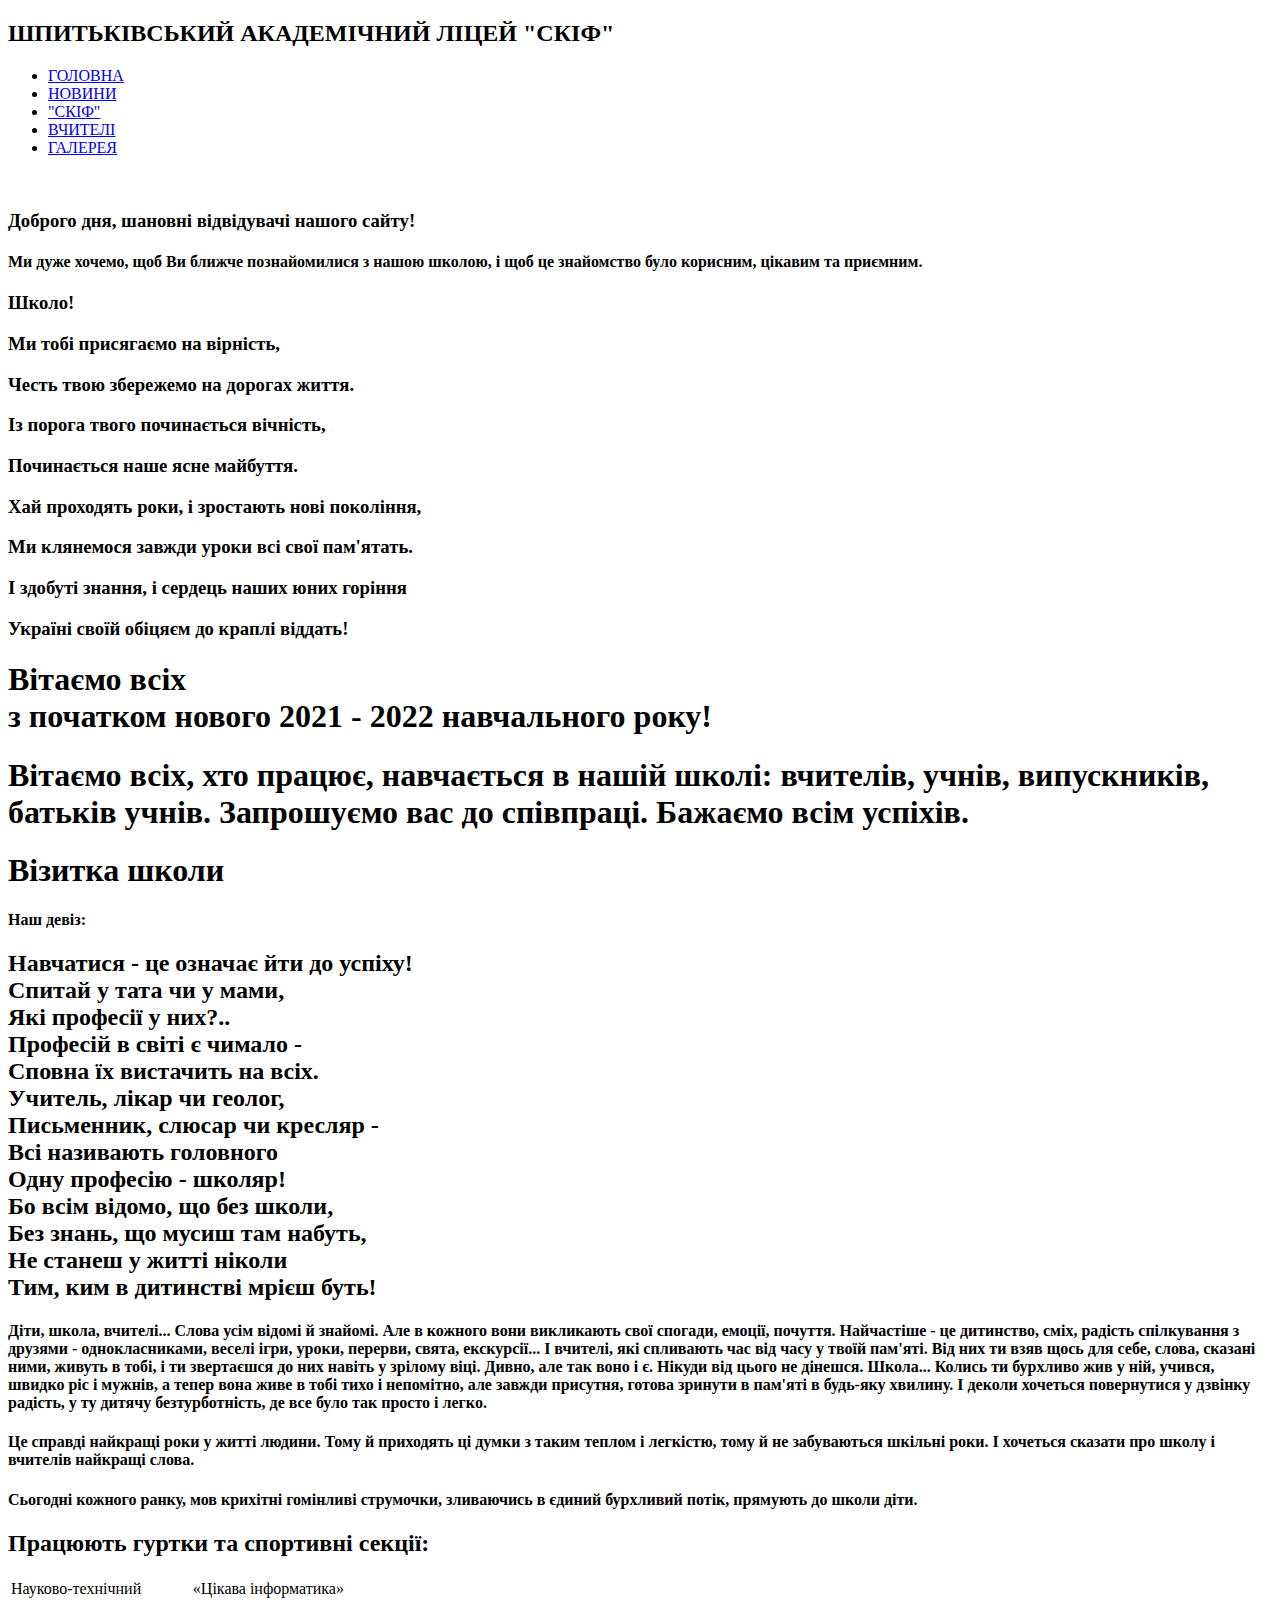
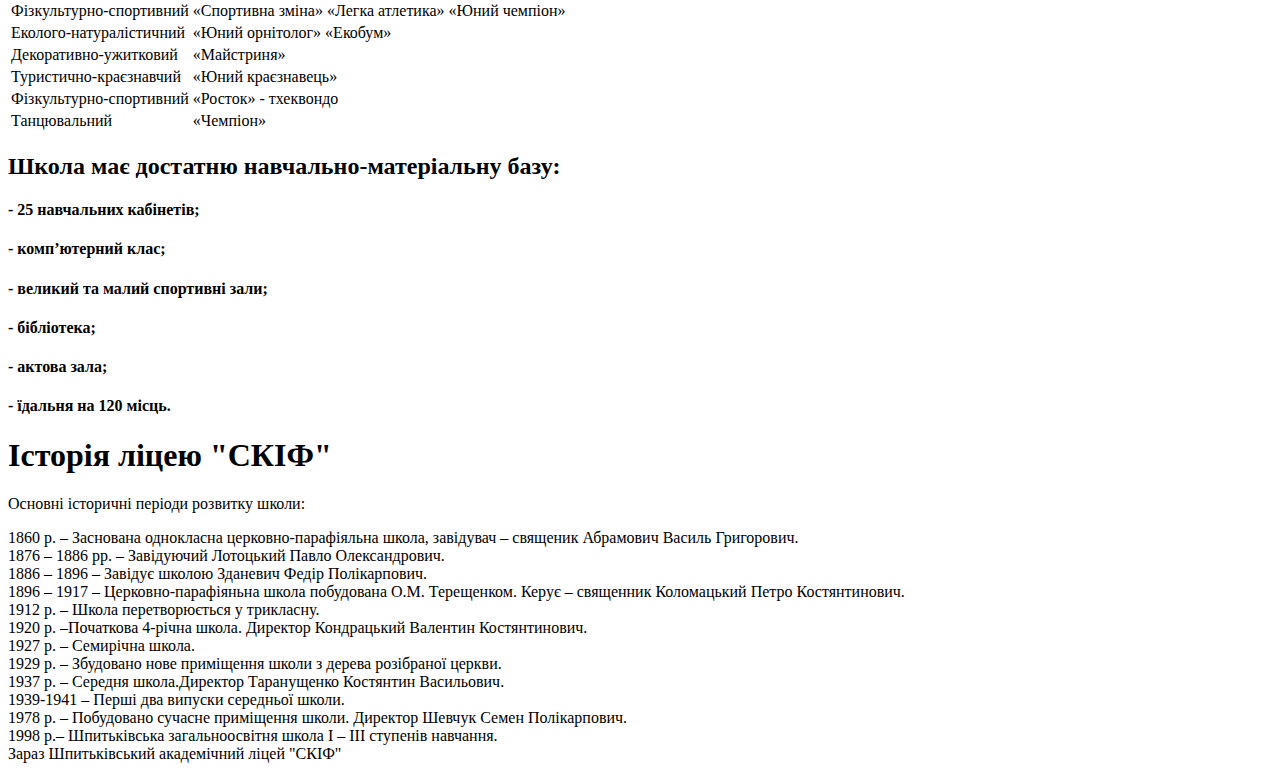
==== index.html @ c93aa31d "Add files via upload" ====
<!DOCTYPE html>
<html lang="en">
<head>
    <meta charset="UTF-8">
    <meta http-equiv="X-UA-Compatible" content="IE=edge">
    <meta name="viewport" content="width=device-width, initial-scale=1.0">
    <title>SKIF</title>

    <link rel="preconnect" href="https://fonts.googleapis.com">
    <link rel="preconnect" href="https://fonts.gstatic.com" crossorigin>
    <link href="https://fonts.googleapis.com/css2?family=Montserrat+Alternates:wght@300&family=Rubik+Marker+Hatch&display=swap" rel="stylesheet">
    <link rel="preconnect" href="https://fonts.googleapis.com">
    <link rel="preconnect" href="https://fonts.gstatic.com" crossorigin>
    <link href="https://fonts.googleapis.com/css2?family=Montserrat+Alternates:wght@300&family=PT+Mono&family=Rubik+Marker+Hatch&display=swap" rel="stylesheet">
    <link rel="icon" href="./pictures/letter-s (2).ico">
    <link rel="stylesheet" href="./css/style.css">
</head>
<body>
    
  <nav>
    <h2>ШПИТЬКІВСЬКИЙ АКАДЕМІЧНИЙ ЛІЦЕЙ "СКІФ"</h2>
    <ul>
      <li><a href="index.html">ГОЛОВНА</a></li>
      <li><a href="news.html">НОВИНИ</a></li>
      <li><a href="about.html">"СКІФ"</a></li>
      <li><a href="teachers.html">ВЧИТЕЛІ</a></li>
      <li><a href="galery.html">ГАЛЕРЕЯ</a></li>
    </ul>
  </nav>
 <img src="./pictures/school2017.jpg" alt="" class="center" >
<p>
<h3>Доброго дня, шановні відвідувачі нашого сайту!</h3><h4> Ми дуже хочемо, щоб Ви ближче познайомилися з нашою школою, і щоб це знайомство було корисним, цікавим та приємним.</h4>

<h3 class="wym_center">Школо!</h3><h3>Ми тобі присягаємо на вірність,</h3><h3>Честь твою збережемо на дорогах життя.</h3><h3>Із порога твого починається вічність,</h3><h3>Починається наше ясне майбуття.</h3>
<h3> Хай проходять роки, і зростають нові покоління,</h3>
<h3> Ми клянемося завжди уроки всі свої пам'ятать.</h3>
<h3> І здобуті знання, і сердець наших юних горіння</h3>
<h3> Україні своїй обіцяєм до краплі віддать!</h3>

<h1>Вітаємо всіх <br /> з початком нового 2021 - 2022 навчального року!</h1> 
<h1> Вітаємо всіх, хто працює, навчається в нашій школі: вчителів, учнів, випускників, батьків учнів. Запрошуємо вас до співпраці. Бажаємо всім успіхів.</h1>
<h1 >Візитка школи</h1>
<h4>Наш девіз:</h4><h2 >Навчатися - це означає йти до успіху!<br /> Спитай у тата чи у мами,<br /> Які професії у них?..<br /> Професій в світі є чимало - <br /> Сповна їх вистачить на всіх.<br /> Учитель, лікар чи геолог,<br /> Письменник, слюсар чи кресляр - <br /> Всі називають головного<br /> Одну професію - школяр!<br /> Бо всім відомо, що без школи,<br /> Без знань, що мусиш там набуть,<br /> Не станеш у житті ніколи<br /> Тим, ким в дитинстві мрієш буть!</h2>
<h4>Діти, школа, вчителі... Слова усім відомі й знайомі. Але в кожного вони викликають свої спогади, емоції, почуття. Найчастіше - це дитинство, сміх, радість спілкування з друзями - однокласниками, веселі ігри, уроки, перерви, свята, екскурсії... І вчителі, які спливають час від часу у твоїй пам'яті. Від них ти взяв щось для себе, слова, сказані ними, живуть в тобі, і ти звертаєшся до них навіть у зрілому віці. Дивно, але так воно і є. Нікуди від цього не дінешся. Школа... Колись ти бурхливо жив у ній, учився, швидко ріс і мужнів, а тепер вона живе в тобі тихо і непомітно, але завжди присутня, готова зринути в пам'яті в будь-яку хвилину. І деколи хочеться повернутися у дзвінку радість, у ту дитячу безтурботність, де все було так просто і легко.</h4><h4>Це справді найкращі роки у житті людини. Тому й приходять ці думки з таким теплом і легкістю, тому й не забуваються шкільні роки. І хочеться сказати про школу і вчителів найкращі слова.</h4><h4>Сьогодні кожного ранку, мов крихітні гомінливі струмочки, зливаючись в єдиний бурхливий потік, прямують до школи діти.</h4>
<h2>Працюють гуртки та спортивні секції:</h2> <table class="wym_table_b"><tbody><tr><td> Науково-технічний </td><td> &laquo;Цікава інформатика&raquo; </td></tr><tr><td> Фізкультурно-спортивний </td><td> &laquo;Спортивна зміна&raquo; &laquo;Легка атлетика&raquo; &laquo;Юний чемпіон&raquo; </td></tr><tr><td> Еколого-натуралістичний </td><td> &laquo;Юний орнітолог&raquo; &laquo;Екобум&raquo; </td></tr><tr><td> Декоративно-ужитковий </td><td> &laquo;Майстриня&raquo; </td></tr><tr><td> Туристично-краєзнавчий </td><td> &laquo;Юний краєзнавець&raquo; </td></tr><tr><td> Фізкультурно-спортивний </td><td> &laquo;Росток&raquo; - тхеквондо </td></tr><tr><td> Танцювальний </td><td> &laquo;Чемпіон&raquo; </td></tr></tbody></table> <h2>Школа має достатню навчально-матеріальну базу:</h2> <h4>- 25 навчальних кабінетів;</h4> <h4>- комп&rsquo;ютерний клас;</h4> <h4>- великий та малий спортивні зали;</h4> <h4>- бібліотека;</h4> <h4>- актова зала;</h4> <h4>- їдальня на 120 місць.</h4>
</p> 


<h1>Історія ліцею "СКІФ"</h1>
<p> Основні історичні періоди розвитку школи:
<li> 1860 р. – Заснована однокласна церковно-парафіяльна школа, завідувач – священик Абрамович Василь Григорович.
</li>
<li>1876 – 1886 рр. – Завідуючий Лотоцький Павло Олександрович.
</li>
<li> 1886 – 1896 – Завідує школою Зданевич Федір Полікарпович.
</li>
<li>1896 – 1917 – Церковно-парафіяньна школа побудована О.М. Терещенком. Керує – священник Коломацький Петро Костянтинович.
</li>
<li> 1912 р. – Школа перетворюється у трикласну.
</li>
<li>1920 р. –Початкова 4-річна школа. Директор Кондрацький Валентин Костянтинович.
</li>
<li>1927 р. – Семирічна школа.
</li>
<li>1929 р. – Збудовано нове приміщення школи з дерева розібраної церкви.
</li>
<li>1937 р. – Середня школа.Директор Таранущенко Костянтин Васильович.
</li>
<li>1939-1941 – Перші два випуски середньої школи.
</li>
<li>1978 р. – Побудовано сучасне приміщення школи. Директор Шевчук Семен Полікарпович.
</li>
<li>1998 р.– Шпитьківська загальноосвітня школа І – ІІІ ступенів навчання.
</li>
<li> Зараз Шпитьківський академічний ліцей "СКІФ"
</li>
</p>

</body>
</html>
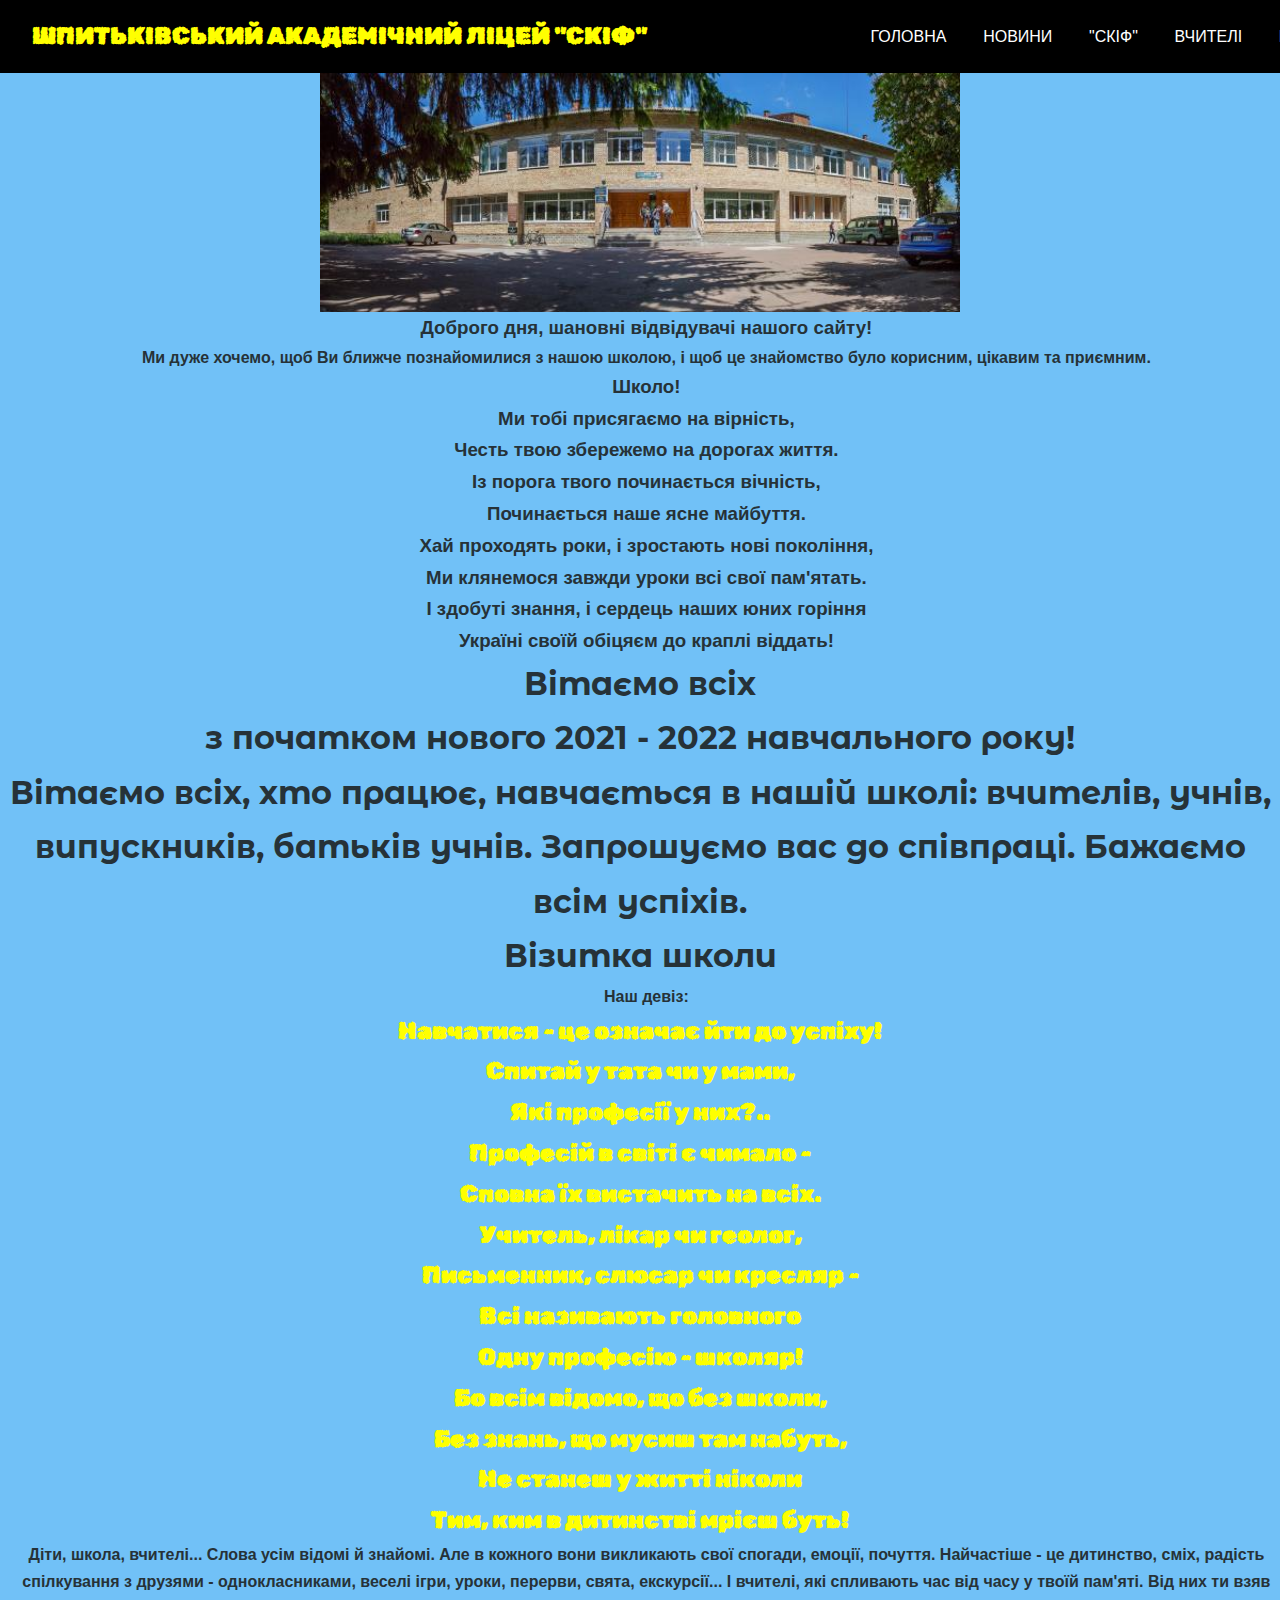
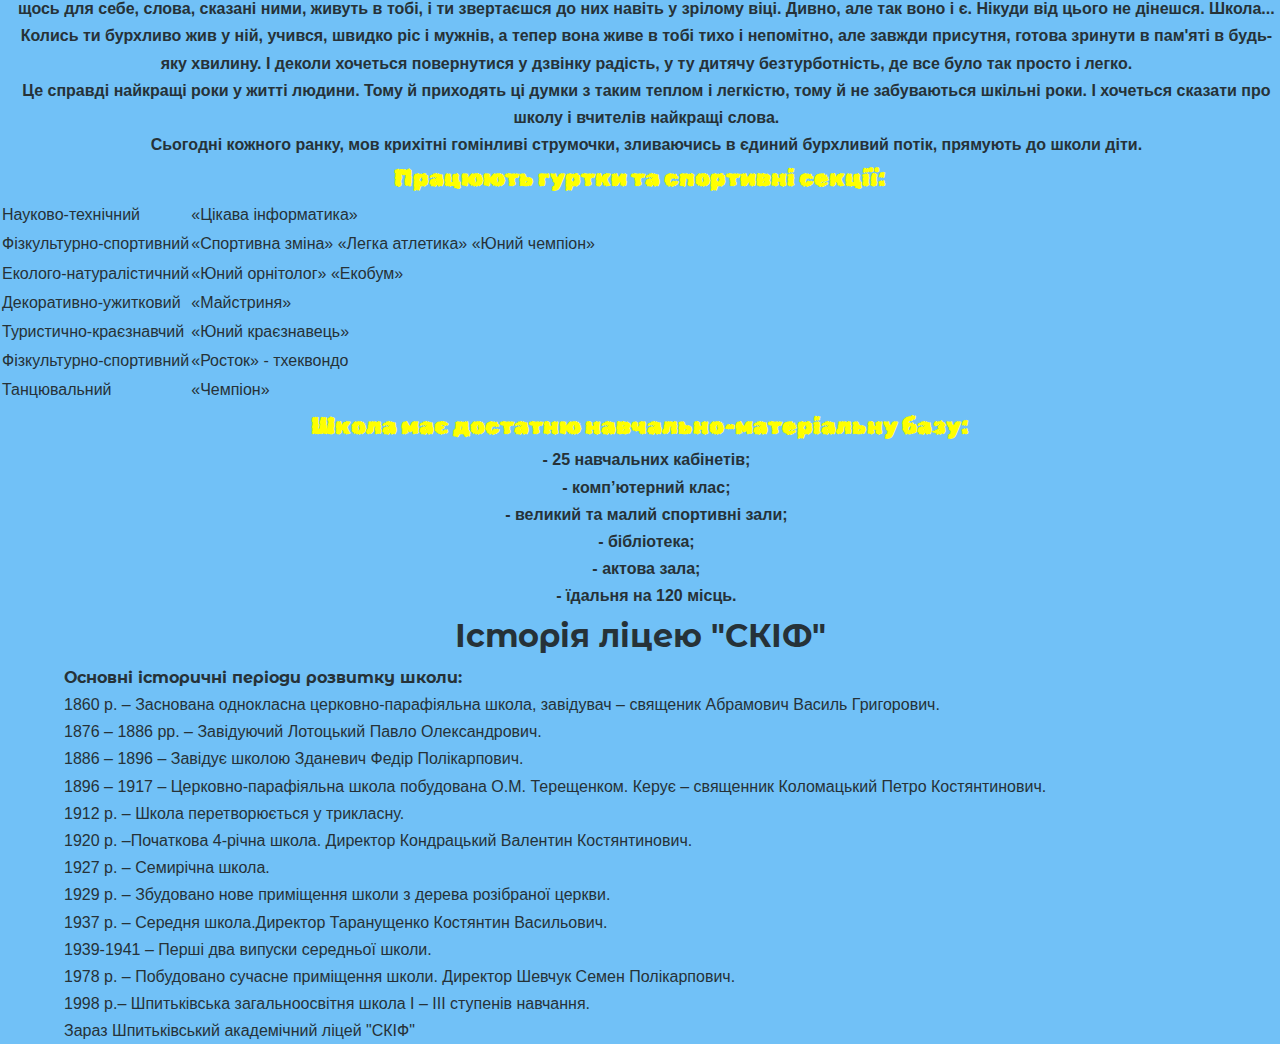
==== commit cd08f5bf: "Update index.html" ====
--- a/index.html
+++ b/index.html
@@ -54,7 +54,7 @@
 </li>
 <li> 1886 – 1896 – Завідує школою Зданевич Федір Полікарпович.
 </li>
-<li>1896 – 1917 – Церковно-парафіяньна школа побудована О.М. Терещенком. Керує – священник Коломацький Петро Костянтинович.
+<li>1896 – 1917 – Церковно-парафіяльна школа побудована О.М. Терещенком. Керує – священник Коломацький Петро Костянтинович.
 </li>
 <li> 1912 р. – Школа перетворюється у трикласну.
 </li>
@@ -77,4 +77,4 @@
 </p>
 
 </body>
-</html>+</html>
--- a/css/style.css
+++ b/css/style.css
@@ -0,0 +1,102 @@
+* {
+    padding:  0;
+    margin: 0;
+    border: 0;
+    outline: 0;
+    text-decoration: none;   
+    list-style: none; 
+    box-sizing: border-box;
+    text-align: left;
+  }
+  
+  body {
+    font-family: Arial, Tahoma, Serif;
+    color: #263238;
+    background-color: rgba(2, 145, 240, 0.562);
+    font-family: 'Montserrat Alternates', sans-serif;
+    font-family: 'Roboto Flex', sans-serif;
+    line-height: 1.7;
+    
+
+    
+  }
+  
+  nav {
+    display: flex;
+    justify-content:space-between; 
+    align-items: center;
+    padding: 1rem 2rem;
+    background: #000000; 
+    
+  }
+  
+  nav ul {
+    display: flex;
+    list-style: none; 
+  }
+  
+  nav li {
+    padding-left: 1rem; 
+  }
+  
+  nav a {
+    text-decoration: none;
+    color: #FFFFFF
+  }
+  
+   /* 
+    Extra small devices (phones, 600px and down) 
+  */
+  @media only screen and (max-width: 600px) {
+    nav {
+      flex-direction: column;
+    }
+    nav ul {
+      flex-direction: column;
+      padding-top: 0.5rem;
+    }
+    nav li {
+      padding: 0.5rem 0;
+    }
+  } 
+
+  h2 {
+text-align: center;
+    color: yellow;
+    font-family: 'Montserrat Alternates', sans-serif;
+    font-family: 'Rubik Marker Hatch', cursive;
+  }
+
+  h1 {
+text-align: center;
+    font-family: 'Montserrat Alternates', sans-serif, cursive;
+  }
+
+  p {
+    font-family: 'Montserrat Alternates', sans-serif, cursive;
+    font-weight: bold;
+    margin-left: 5%;
+  }
+
+
+.center {
+  display: block;
+  margin-left: auto;
+  margin-right: auto;
+  width: 50%;
+}
+  h3 {
+text-align: center;
+    margin-left: 1%;
+  }
+
+  li {
+    margin-left: 5%;
+  }
+
+  h4 {
+text-align: center;
+    margin-left: 1%;
+  }
+
+  
